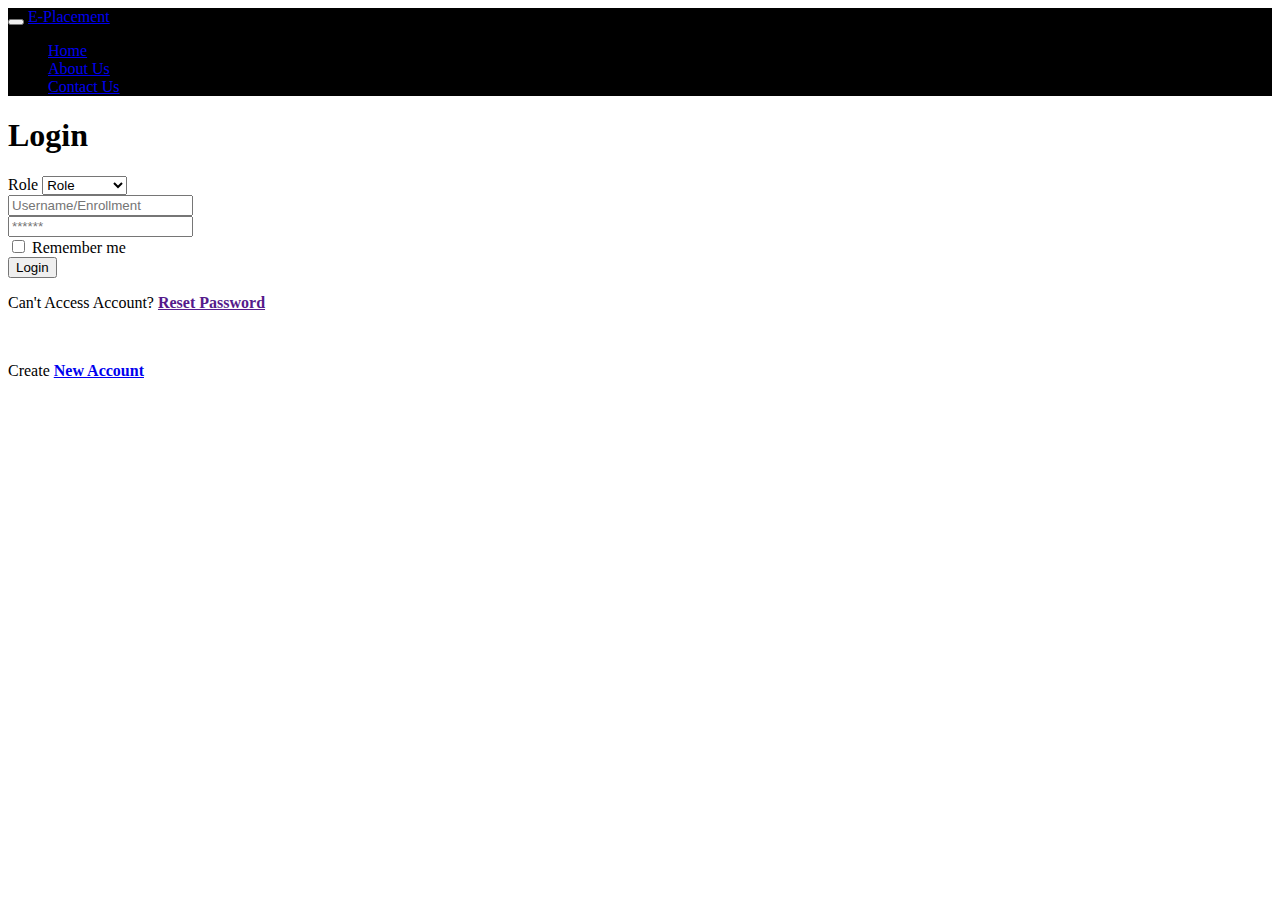
==== index.html @ 5609ec44 "Add files via upload" ====
﻿<!DOCTYPE html>
<html lang="en">
	<head>
		<!--favicon-->
        <link rel="shortcut icon" href="image/favicon.ico" type="image/icon">
        <link rel="icon" href="favicon.ico" type="image/icon">
		<meta charset="utf-8">
	    <meta http-equiv="X-UA-Compatible" content="IE=edge">
	    <meta name="viewport" content="width=device-width, initial-scale=1">  
	    <title>Login</title>
        <meta name="description" content="">
        <meta name="author" content="templatemo">
	    <link href='http://fonts.googleapis.com/css?family=Open+Sans:400,300,400italic,700' rel='stylesheet' type='text/css'>
	    <link href="css/font-awesome.min.css" rel="stylesheet">
	    <link href="css/bootstrap.min.css" rel="stylesheet">
	    <link href="css/templatemo-style.css" rel="stylesheet">
        <link type="text/css" rel="stylesheet" href="../../Homepage/css/style.css">
        <link rel="stylesheet" href="css/creative.css" type="text/css">
	</head>
	<body class="light-gray-bg-no-scroll">
		<nav id="mainNav" class="navbar navbar-default navbar-fixed-top" style="background:black">
            <div class="container-fluid">
                <div class="navbar-header">
                    <button type="button" class="navbar-toggle collapsed" data-toggle="collapse" data-target="#bs-example-navbar-collapse-1">
                        
                        <span class="icon-bar"></span>
                        <span class="icon-bar"></span>
                        <span class="icon-bar"></span>
                    </button>
                    <a class="navbar-brand page-scroll" href="http://www.hgce.org">E-Placement</a>
                </div>
                <div class="collapse navbar-collapse" id="bs-example-navbar-collapse-1">
                    <ul class="nav navbar-nav navbar-right">
                        <li>
                            <a class="page-scroll" href="../../Homepage/home.html">Home</a>
                        </li>
                        <li>
                            <a class="page-scroll" href="../../AboutUs/about.jsp">About Us</a>
                        </li>
                        <li>
                            <a class="page-scroll" href="../../ContactUs/contact.jsp">Contact Us</a>
                        </li>
                    </ul>
            </div>
            </div>
        </nav>
		<div class="templatemo-content-widget templatemo-login-widget white-bg">
			<header class="text-center">
	          <h1>Login</h1>
	        </header>
	        <form class="templatemo-login-form" method="POST" action="login1.jsp">
				<div class="form-group">
                  <label class="control-label templatemo-block">Role</label>
                  <select class="form-control" name="role">
                    <option value="select">Role</option>
                    <option value="slogin">Student</option>
                    <option value="hlogin">HOD</option>
                    <option value="plogin">Placement</option>
                    <option value="prilogin">Principal</option>
                  </select>
                </div>
	        	<div class="form-group">
	        		<div class="input-group">
		        		<div class="input-group-addon"><i class="fa fa-user fa-fw"></i></div>	        		
		              	<input type="text" class="form-control" placeholder="Username/Enrollment" name="username" >           
		          	</div>	
	        	</div>
	        	<div class="form-group">
	        		<div class="input-group">
		        		<div class="input-group-addon"><i class="fa fa-key fa-fw"></i></div>	        		
		              	<input type="password" class="form-control" placeholder="******" name="password">           
		          	</div>	
	        	</div>	          	
	          	<div class="form-group">
				    <div class="checkbox squaredTwo">
				        <input type="checkbox" id="c1" name="cc" />
						<label for="c1"><span></span>Remember me</label>
				    </div>				    
				</div>
				<div class="form-group">
					<button type="submit" class="templatemo-blue-button width-100">Login</button>
				</div>
	        </form>
		</div>
		<div class="templatemo-content-widget templatemo-login-widget templatemo-register-widget white-bg">
			<p>Can't Access Account? <strong><a href="" class="blue-text">Reset Password</a></strong></p>
			<br>
			<p>Create <strong><a href="reg.html" class="blue-text">New Account</a></strong></p>
		</div>
	</body>
</html>
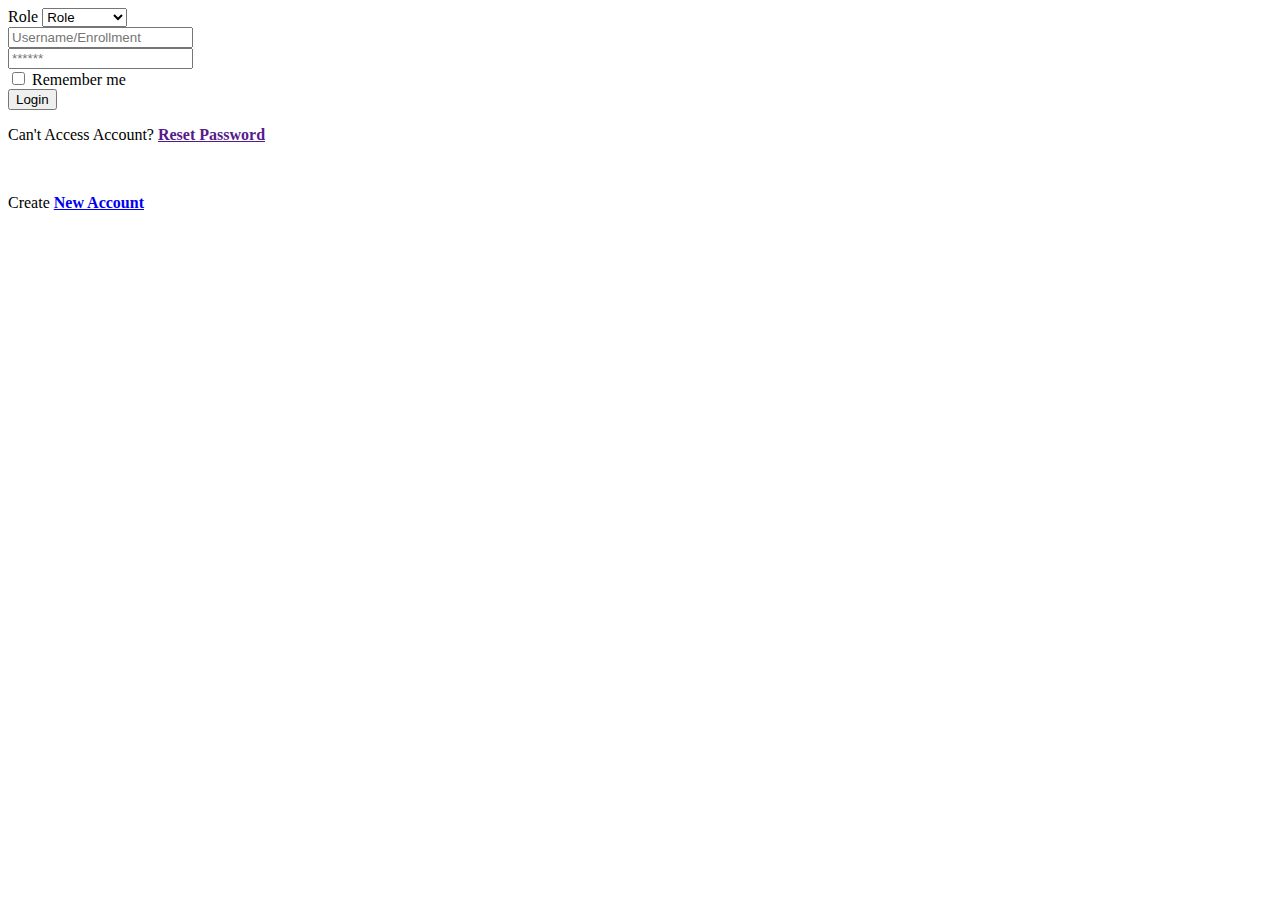
==== commit 9cd4b926: "Update index.html" ====
--- a/index.html
+++ b/index.html
@@ -18,36 +18,7 @@
         <link rel="stylesheet" href="css/creative.css" type="text/css">
 	</head>
 	<body class="light-gray-bg-no-scroll">
-		<nav id="mainNav" class="navbar navbar-default navbar-fixed-top" style="background:black">
-            <div class="container-fluid">
-                <div class="navbar-header">
-                    <button type="button" class="navbar-toggle collapsed" data-toggle="collapse" data-target="#bs-example-navbar-collapse-1">
-                        
-                        <span class="icon-bar"></span>
-                        <span class="icon-bar"></span>
-                        <span class="icon-bar"></span>
-                    </button>
-                    <a class="navbar-brand page-scroll" href="http://www.hgce.org">E-Placement</a>
-                </div>
-                <div class="collapse navbar-collapse" id="bs-example-navbar-collapse-1">
-                    <ul class="nav navbar-nav navbar-right">
-                        <li>
-                            <a class="page-scroll" href="../../Homepage/home.html">Home</a>
-                        </li>
-                        <li>
-                            <a class="page-scroll" href="../../AboutUs/about.jsp">About Us</a>
-                        </li>
-                        <li>
-                            <a class="page-scroll" href="../../ContactUs/contact.jsp">Contact Us</a>
-                        </li>
-                    </ul>
-            </div>
-            </div>
-        </nav>
-		<div class="templatemo-content-widget templatemo-login-widget white-bg">
-			<header class="text-center">
-	          <h1>Login</h1>
-	        </header>
+		
 	        <form class="templatemo-login-form" method="POST" action="login1.jsp">
 				<div class="form-group">
                   <label class="control-label templatemo-block">Role</label>
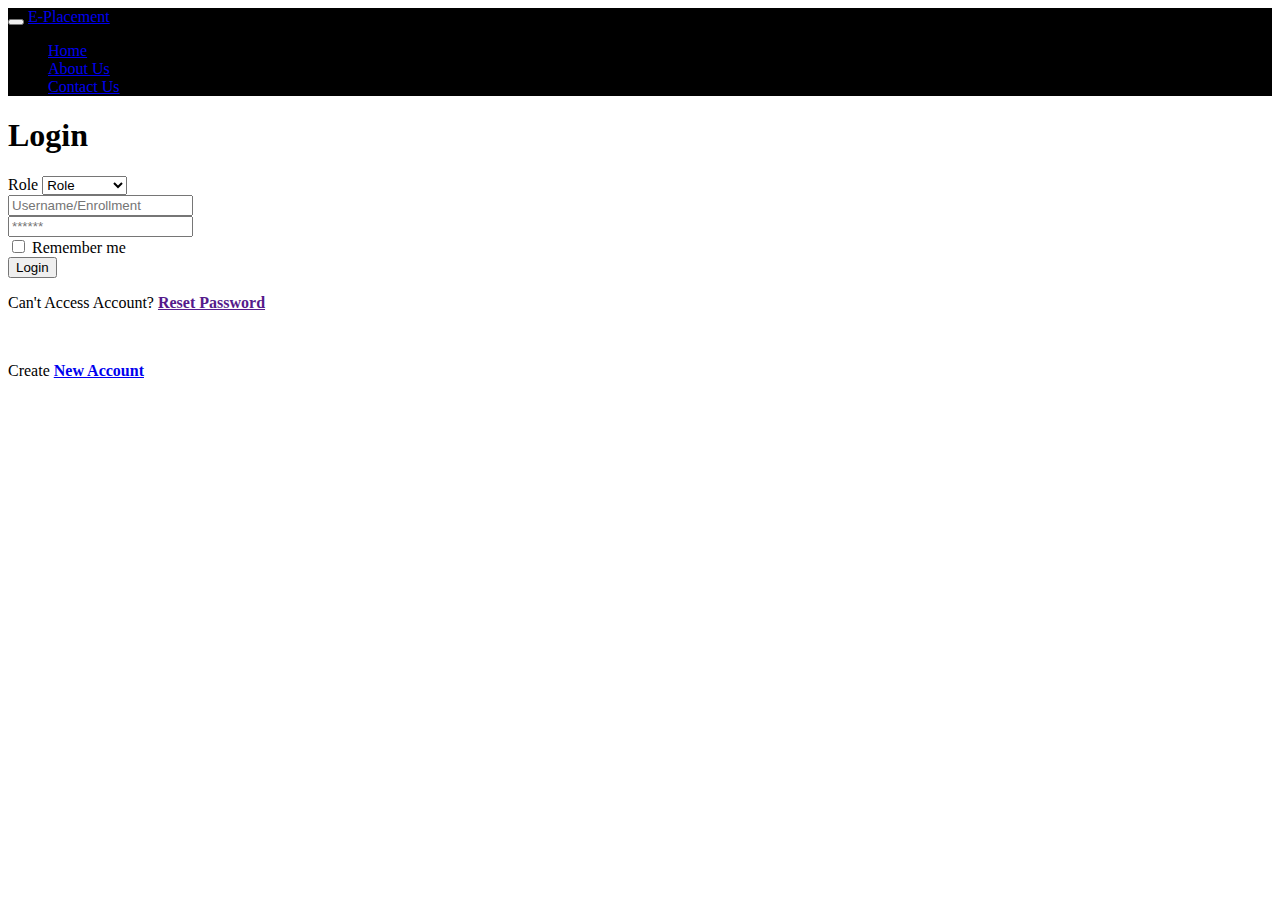
==== commit 59ef1cbe: "Update index.html" ====
--- a/index.html
+++ b/index.html
@@ -1,4 +1,4 @@
-﻿<!DOCTYPE html>
+<!DOCTYPE html>
 <html lang="en">
 	<head>
 		<!--favicon-->
@@ -18,7 +18,36 @@
         <link rel="stylesheet" href="css/creative.css" type="text/css">
 	</head>
 	<body class="light-gray-bg-no-scroll">
-		
+		<nav id="mainNav" class="navbar navbar-default navbar-fixed-top" style="background:black">
+            <div class="container-fluid">
+                <div class="navbar-header">
+                    <button type="button" class="navbar-toggle collapsed" data-toggle="collapse" data-target="#bs-example-navbar-collapse-1">
+                        
+                        <span class="icon-bar"></span>
+                        <span class="icon-bar"></span>
+                        <span class="icon-bar"></span>
+                    </button>
+                    <a class="navbar-brand page-scroll" href="http://www.hgce.org">E-Placement</a>
+                </div>
+                <div class="collapse navbar-collapse" id="bs-example-navbar-collapse-1">
+                    <ul class="nav navbar-nav navbar-right">
+                        <li>
+                            <a class="page-scroll" href="../../Homepage/home.html">Home</a>
+                        </li>
+                        <li>
+                            <a class="page-scroll" href="../../AboutUs/about.jsp">About Us</a>
+                        </li>
+                        <li>
+                            <a class="page-scroll" href="../../ContactUs/contact.jsp">Contact Us</a>
+                        </li>
+                    </ul>
+            </div>
+            </div>
+        </nav>
+		<div class="templatemo-content-widget templatemo-login-widget white-bg">
+			<header class="text-center">
+	          <h1>Login</h1>
+	        </header>
 	        <form class="templatemo-login-form" method="POST" action="login1.jsp">
 				<div class="form-group">
                   <label class="control-label templatemo-block">Role</label>
